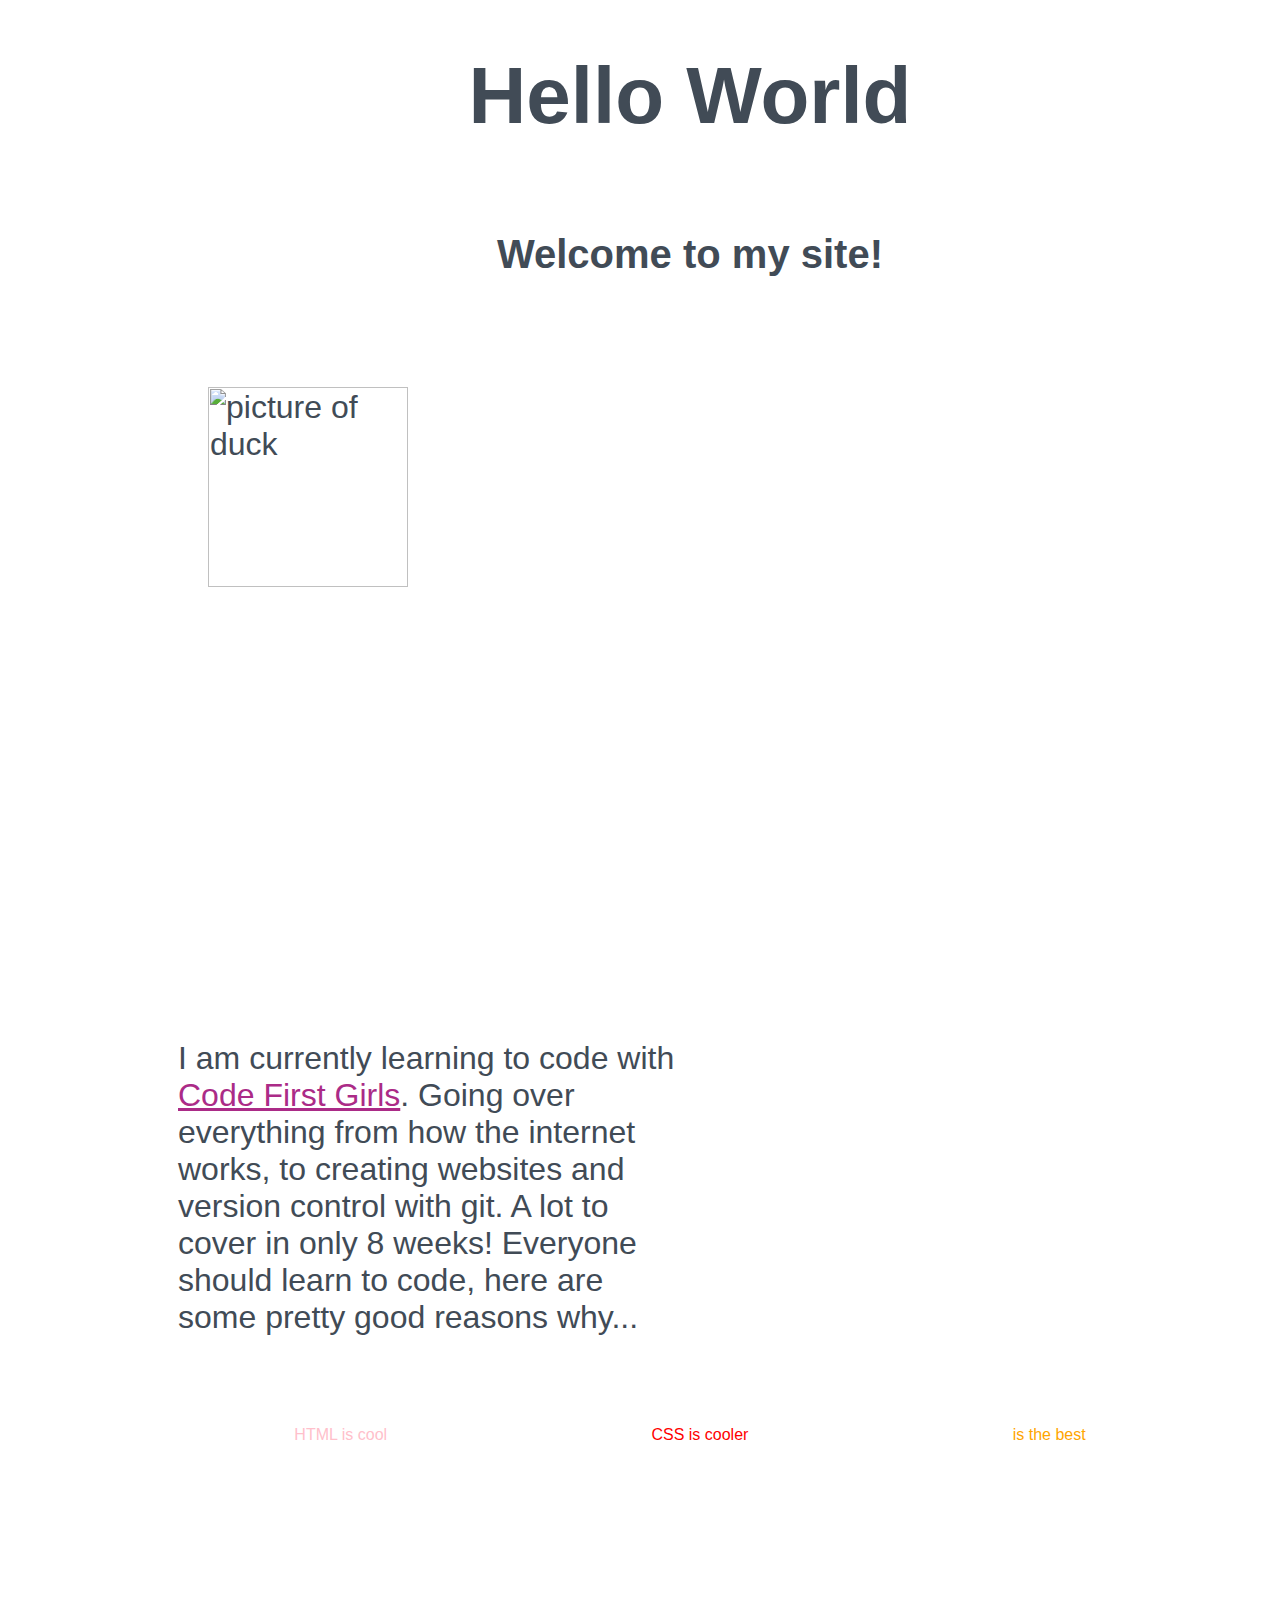
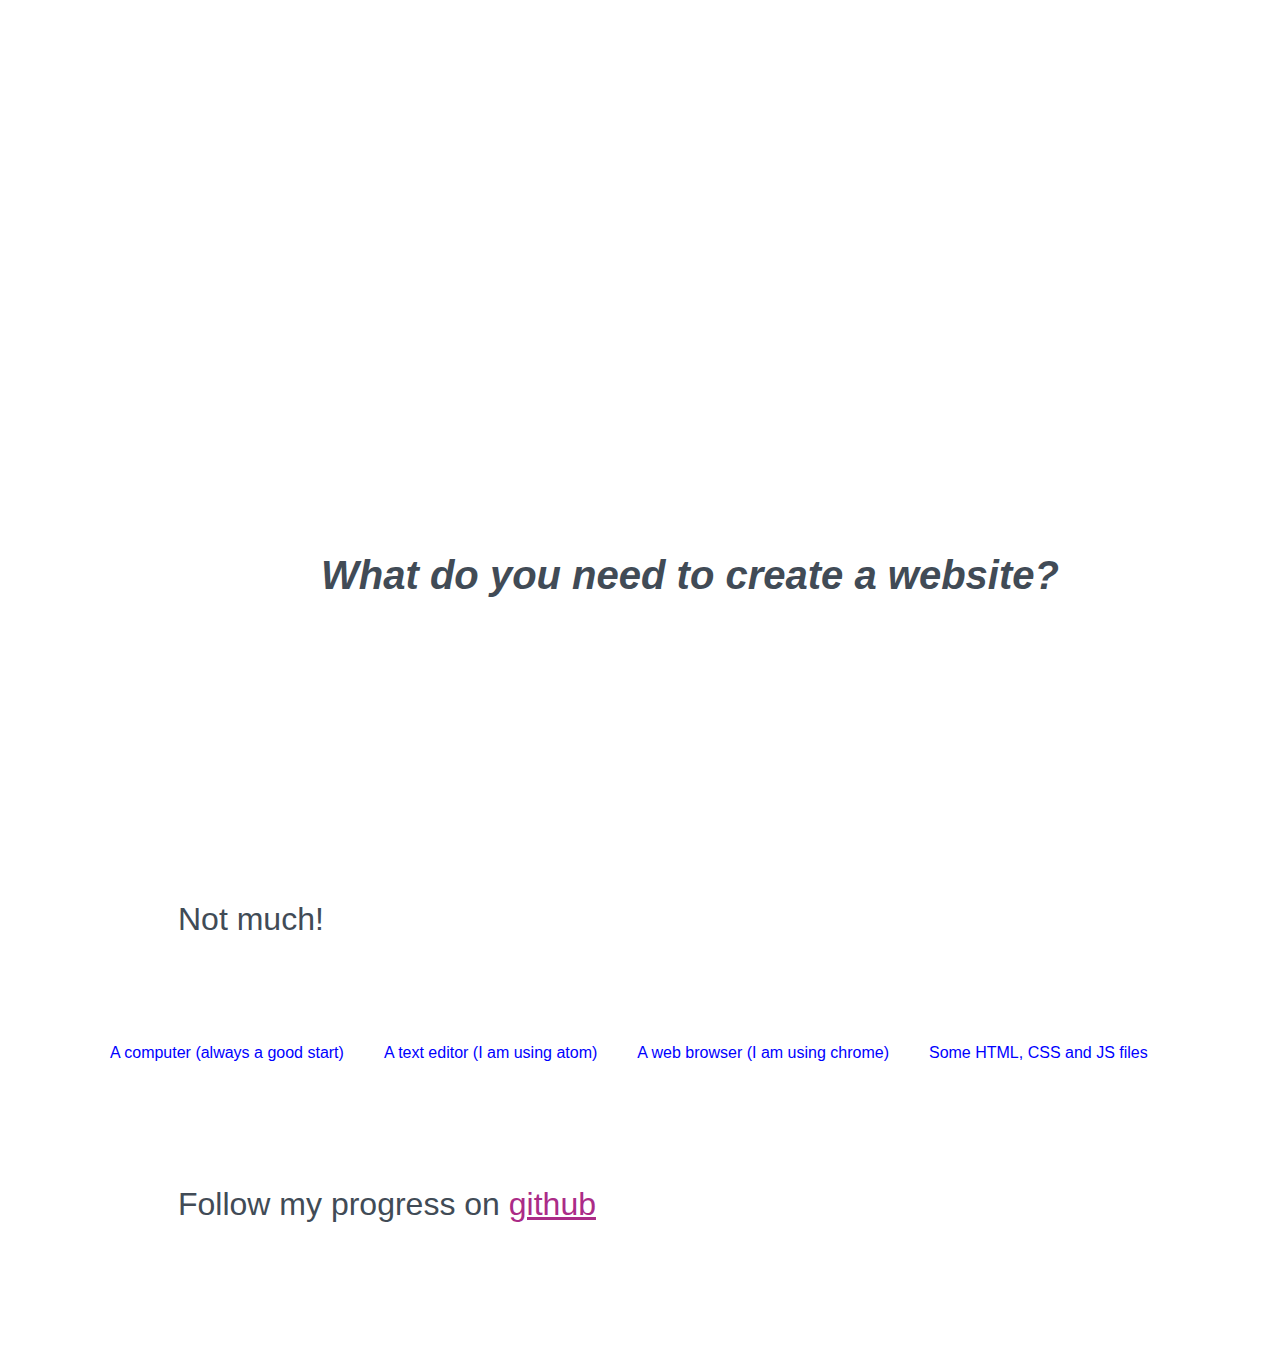
==== index.html @ 51695b6b "Initial commit" ====
<DOCTYPE html>
<html>
<head>
  <title>Task one</title>
  <link href="css/styles.css" type ="text/css" rel ="stylesheet">
  </head>
<body>
  <div>
    <h1>Hello World</h1>
    <p><h2>Welcome to my site!</h2></p>
    <p>
    <!-- image of a duck -->
    <img src="C:\Users\samha\Desktop\Coding course\beginners-week-one-master\duck.jpg"alt="picture of duck" width = 200px></p>
  </div>
  <div>
    <p>I am currently learning to code with <a href="https://www.codefirstgirls.org.uk/">Code First Girls</a>. Going over everything from how the
internet works, to creating websites and version control with git. A lot to cover in only 8 weeks!
Everyone should learn to code, here are some pretty good reasons why...</p>

  <ol>
    <li>HTML is cool</li>
    <li id ="lower">CSS is cooler</li>
    <li id ="lowest">is the best</li>
  </ol>
</div>
<div class="contrast">
  <p><strong><em><h2>What do you need to create a website?</h2></em></strong></p>
  <p>Not much!</p>
  <ul>
    <li>A computer (always a good start)</li>
    <li> A text editor (I am using atom)</li>
    <li> A web browser (I am using chrome)</li>
    <li> Some HTML, CSS and JS files</li>
  </ul>
<br>
<p>
Follow my progress on <a href="https://github.com">github</a></p></body></html>
</div>
</body>
---- css/styles.css ----
body {
  color: rgb(65, 75, 86);
  font-family: arial;
  margin: 50px;
}
div{
  min-height: 100vh;
  width: 100vw
}
h1,h2 {
  text-align: center;
}
h1 {
  font-size: 5em;
}
h2{
  font-size: 2.5em
}
img {
  display: flex;
  padding: 20px;
  margin: 30px 0 50px 10px;
  border-radius: 10px;
}
p {
  width: 40%;
  margin: 10vh 10vw;
  font-size: 2em
}
a{
  color: rgb(171,43,135);
}
ol {
  list-style: none;
  padding: 0;
  margin-bottom: 10
  /*same as *margin: 0 0 10% 0 (top right bottom left)*/
  font-size:3em;
  display: flex;
  justify-content: space-evenly;
}
ol li{
  color:pink;
}
ul li{
  color:blue;
}
#lower{
  color: red;
}
#lowest{
  color: orange;
}
.contrast{
  background-colour:rgb(0,0,0)
  color: rgb (255,255,255);
  display: flex;
  justify-content: centre;
  flex-direction: column;
}
ul {
  list-style: none;
  display: flex;
  }
  li {
    margin: 0 20px;
    transition: 0.6s ease;
  }
  li: hover{
    font-size:1.2em;
    transitionL 0.6s ease;
  }
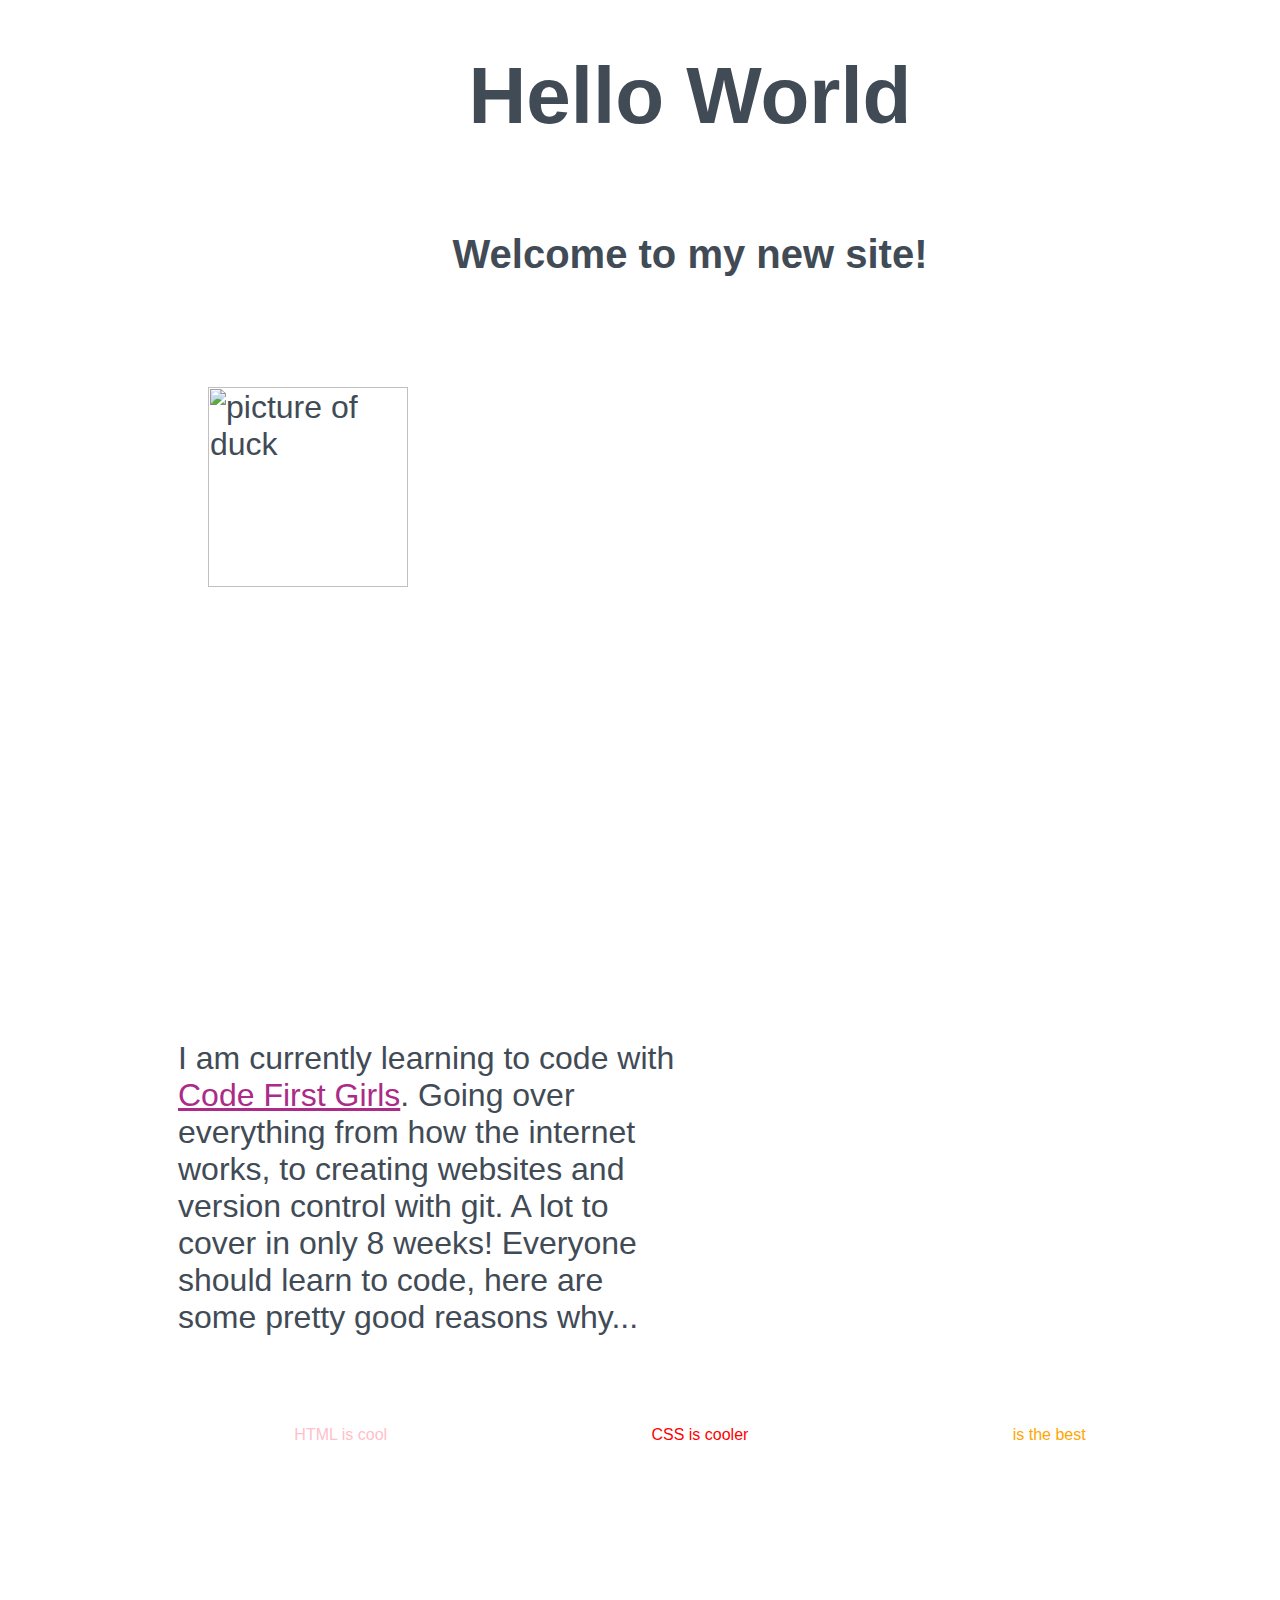
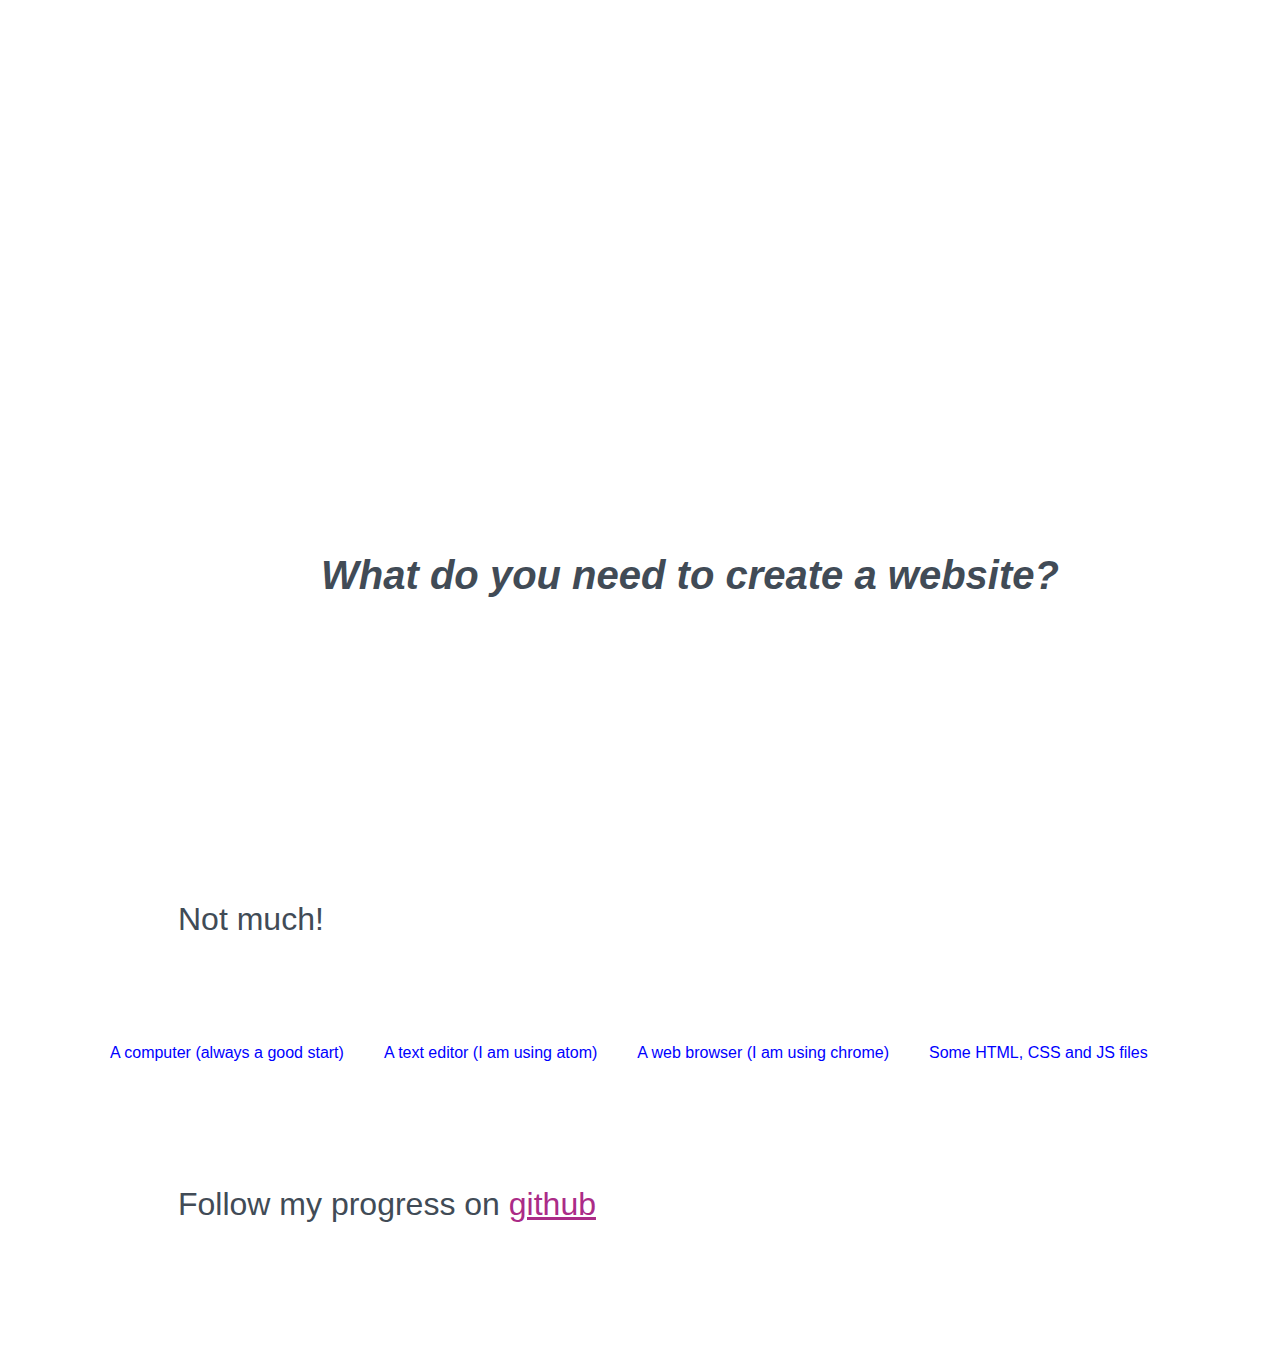
==== commit 878ad35b: "Update index.html" ====
--- a/index.html
+++ b/index.html
@@ -7,7 +7,7 @@
 <body>
   <div>
     <h1>Hello World</h1>
-    <p><h2>Welcome to my site!</h2></p>
+    <p><h2>Welcome to my new site!</h2></p>
     <p>
     <!-- image of a duck -->
     <img src="C:\Users\samha\Desktop\Coding course\beginners-week-one-master\duck.jpg"alt="picture of duck" width = 200px></p>
